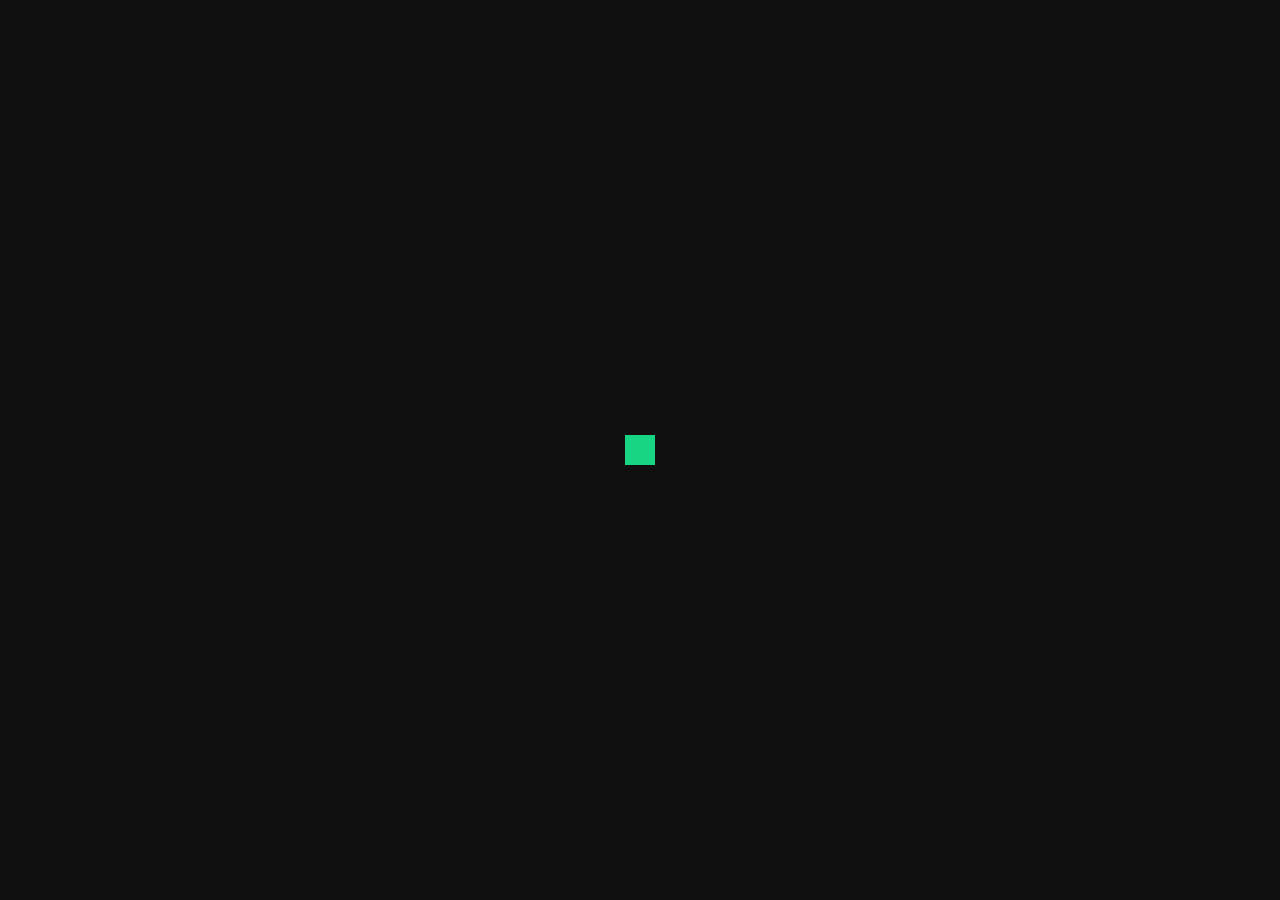
==== index.html @ 3e65f78c "initialized content" ====
<!doctype html>
<html lang="en">
  <head>
    <meta charset="UTF-8" />
    <meta name="viewport" content="width=device-width, initial-scale=1.0" />
    <title>Roobiks</title>
    <script src="index.js" defer></script>
    <link rel="stylesheet" href="style.css" />
  </head>
  <body>
    <canvas id="roobiks"></canvas>
  </body>
</html>
---- style.css ----
html,
body {
  height: 100dvh;
  width: 100dvw;
  padding: 0;
  margin: 0;
  border: 0;
}

#roobiks {
  display: block;
}
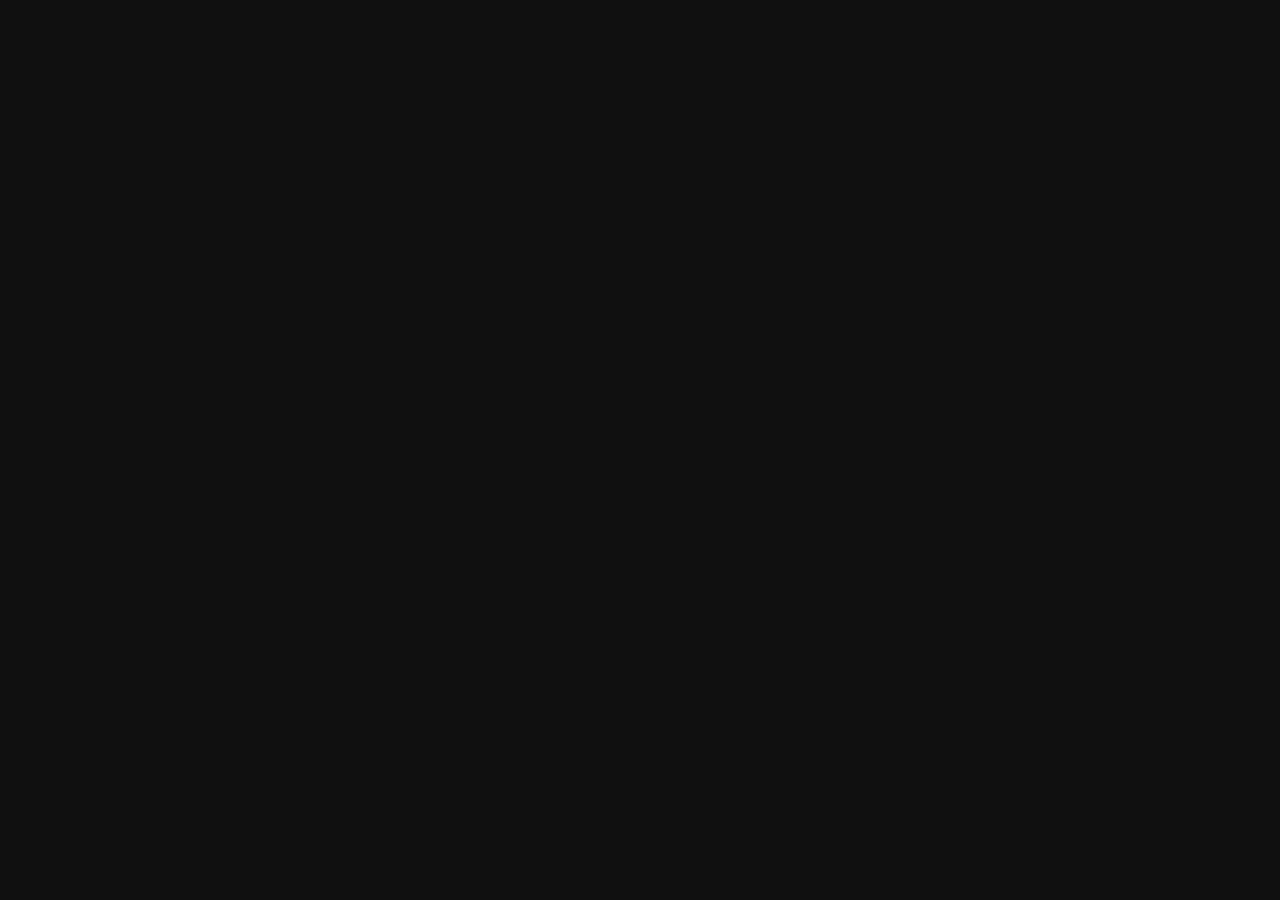
==== commit d1db64ed: "Completed and made the visualizer class" ====
--- a/index.html
+++ b/index.html
@@ -5,6 +5,7 @@
     <meta name="viewport" content="width=device-width, initial-scale=1.0" />
     <title>Roobiks</title>
     <script src="index.js" defer></script>
+    <script src="visualizer.js" defer></script>
     <link rel="stylesheet" href="style.css" />
   </head>
   <body>
--- a/style.css
+++ b/style.css
@@ -1,10 +1,14 @@
 html,
 body {
+  display: flex;
+  align-items: center;
+  justify-content: center;
   height: 100dvh;
   width: 100dvw;
   padding: 0;
   margin: 0;
   border: 0;
+  background-color: #101010;
 }
 
 #roobiks {
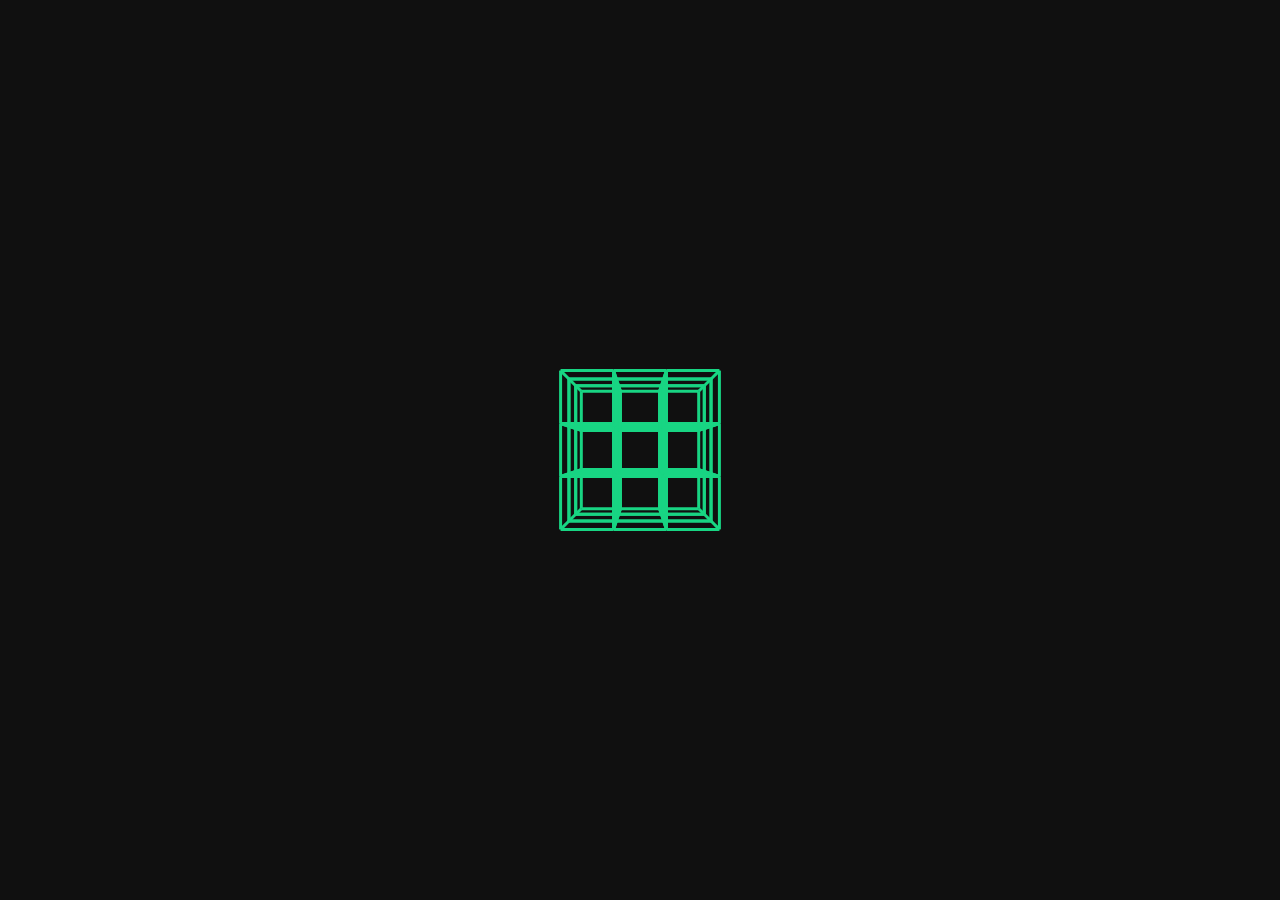
==== commit 9840dab6: "Implemented a static implementation of a rubiks cube to work off of" ====
--- a/index.html
+++ b/index.html
@@ -4,8 +4,7 @@
     <meta charset="UTF-8" />
     <meta name="viewport" content="width=device-width, initial-scale=1.0" />
     <title>Roobiks</title>
-    <script src="index.js" defer></script>
-    <script src="visualizer.js" defer></script>
+    <script type="module" src="index.js" defer></script>
     <link rel="stylesheet" href="style.css" />
   </head>
   <body>
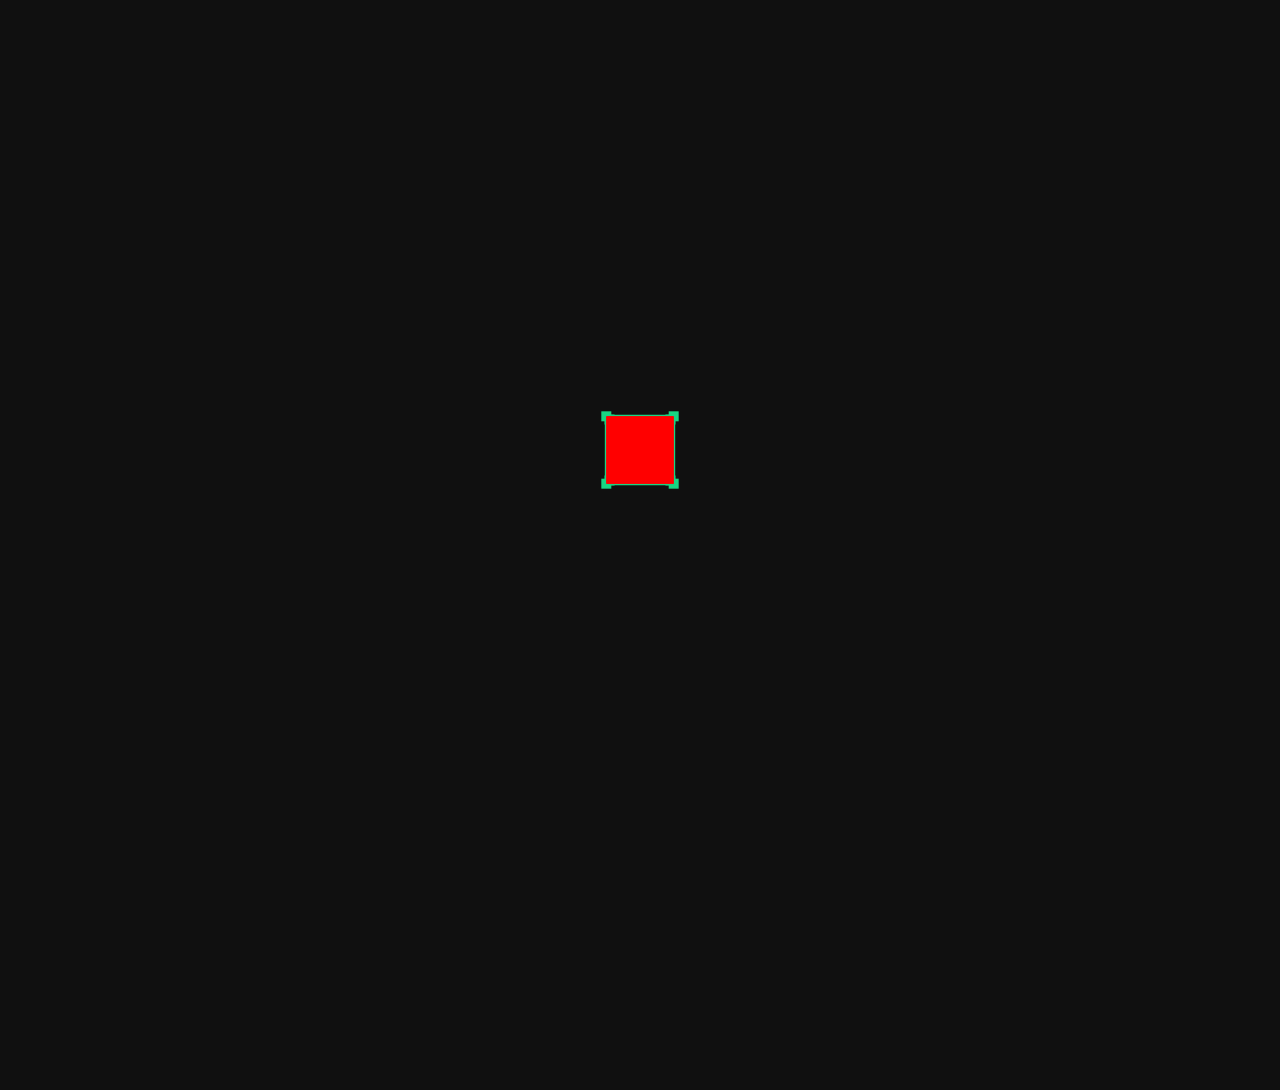
==== commit b8ecf317: "started work on the rubiks cube functionality" ====
--- a/index.html
+++ b/index.html
@@ -5,6 +5,7 @@
     <meta name="viewport" content="width=device-width, initial-scale=1.0" />
     <title>Roobiks</title>
     <script type="module" src="index.js" defer></script>
+    <script type="module" src="./lib/freecam.js" defer></script>
     <link rel="stylesheet" href="style.css" />
   </head>
   <body>
--- a/style.css
+++ b/style.css
@@ -9,8 +9,10 @@
   margin: 0;
   border: 0;
   background-color: #101010;
+  overflow: hidden;
 }
 
 #roobiks {
   display: block;
+  overflow-y: hidden;
 }
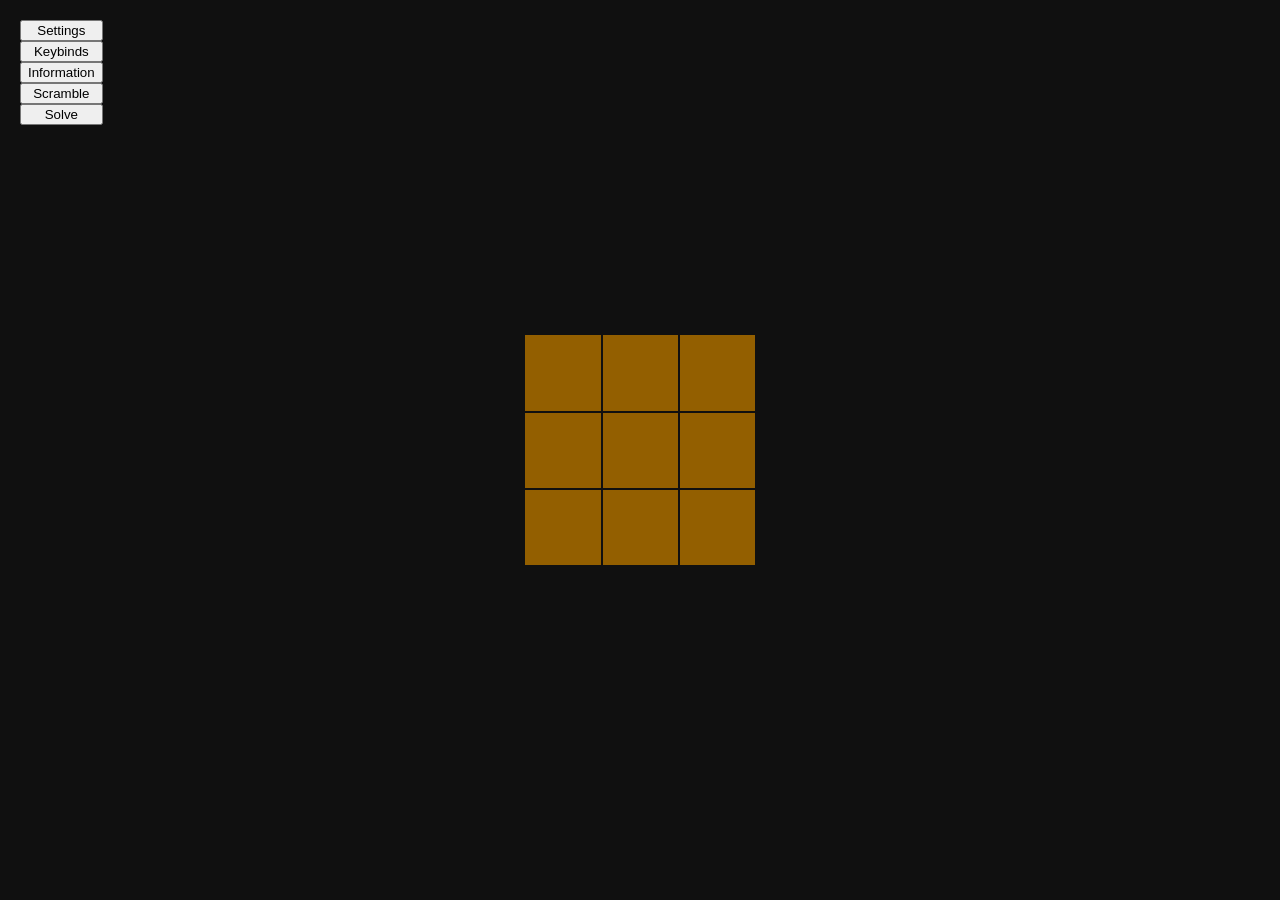
==== commit b99ff302: "Implemented Basic UI/UX components and flairs" ====
--- a/index.html
+++ b/index.html
@@ -7,8 +7,37 @@
     <script type="module" src="index.js" defer></script>
     <script type="module" src="./lib/freecam.js" defer></script>
     <link rel="stylesheet" href="style.css" />
+    <link rel="stylesheet" href="overlay.css" />
   </head>
   <body>
-    <canvas id="roobiks"></canvas>
+    <div class="overlay cflex">
+      <div class="logo-wrapper">
+        <svg class="hex-border" viewBox="0 0 160 160" width="160" height="160">
+          <polygon
+            points="80,150 21,115 21,45 80,10 139,45 139,115 80,150"
+            style="
+              stroke-dashoffset: 420;
+              stroke-dasharray: 420;
+              stroke: #2472c8;
+              stroke-width: 4;
+              fill: none;
+              transition: stroke-dashoffset 1.2s cubic-bezier(0.77, 0, 0.175, 1);
+            "
+          />
+        </svg>
+
+        <img src="./assets/logo.png" alt="Logo" class="landing-logo" />
+      </div>
+    </div>
+    <div class="content">
+      <canvas id="roobiks"></canvas>
+      <div class="btns">
+        <button class="settings">Settings</button>
+        <button class="keybinds">Keybinds</button>
+        <button class="information">Information</button>
+        <button class="scramble">Scramble</button>
+        <button class="solve">Solve</button>
+      </div>
+    </div>
   </body>
 </html>
--- a/style.css
+++ b/style.css
@@ -13,6 +13,21 @@
 }
 
 #roobiks {
-  display: block;
+  display: none;
   overflow-y: hidden;
 }
+
+@media (orientation: portrait) {
+  #roobiks {
+    overflow-x: hidden;
+  }
+}
+
+.btns {
+  z-index: 999;
+  display: flex;
+  flex-direction: column;
+  position: fixed;
+  top: 20px;
+  left: 20px;
+}
--- a/overlay.css
+++ b/overlay.css
@@ -0,0 +1,60 @@
+.overlay {
+  display: flex;
+  align-items: center;
+  justify-content: center;
+  position: fixed;
+  z-index: 999;
+  top: 0;
+  left: 0;
+
+  height: 100vh;
+  width: 100vw;
+
+  background-color: color-mix(in srgb, #101010 100%, transparent);
+  opacity: 0;
+  filter: blur(10px);
+
+  transform: scale(1);
+  transition:
+    opacity 1s cubic-bezier(0.77, 0, 0.175, 1),
+    filter 1s cubic-bezier(0.77, 0, 0.175, 1),
+    transform 1s cubic-bezier(0.77, 0, 0.175, 1);
+}
+
+.overlay.visible {
+  opacity: 1;
+  filter: blur(0px);
+}
+
+.overlay.fade-out {
+  opacity: 0;
+  filter: blur(6px);
+  pointer-events: none;
+  transform: scale(0.0001);
+}
+
+.logo-wrapper {
+  position: relative;
+  width: 160px;
+  height: 160px;
+}
+
+.hex-border {
+  position: absolute;
+  top: 0;
+  left: 0;
+  width: 160px;
+  height: 160px;
+  pointer-events: none;
+}
+
+.landing-logo {
+  position: absolute;
+  top: 50%;
+  left: 50%;
+  width: 120px;
+  height: 120px;
+  object-fit: contain;
+  transform: translate(-50%, -50%);
+  z-index: 1;
+}
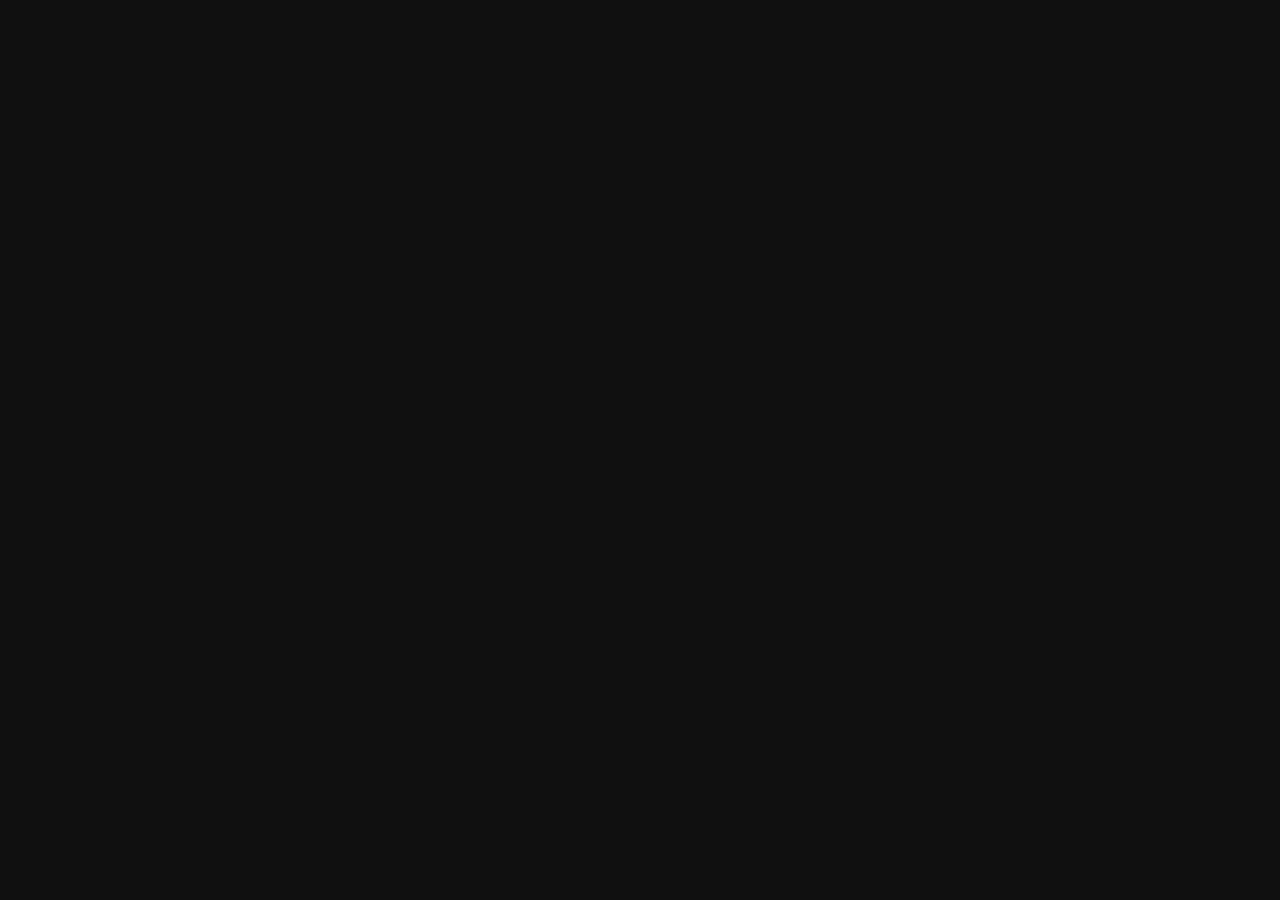
==== commit 55e32a39: "Added some hasty popup, and a feature to toggle wireframe mode and also a feature to change keybinds" ====
--- a/index.html
+++ b/index.html
@@ -5,9 +5,12 @@
     <meta name="viewport" content="width=device-width, initial-scale=1.0" />
     <title>Roobiks</title>
     <script type="module" src="index.js" defer></script>
+    <script type="module" src="popup.js" defer></script>
     <script type="module" src="./lib/freecam.js" defer></script>
+
     <link rel="stylesheet" href="style.css" />
     <link rel="stylesheet" href="overlay.css" />
+    <link rel="stylesheet" href="popup-content.css" />
   </head>
   <body>
     <div class="overlay cflex">
@@ -38,6 +41,12 @@
         <button class="scramble">Scramble</button>
         <button class="solve">Solve</button>
       </div>
+      <div class="popup-overlay"></div>
+      <div class="popup">
+        <button class="close">✖</button>
+        <div class="title">PLACE_HOLDER</div>
+        <div class="content-popup"></div>
+      </div>
     </div>
   </body>
 </html>
--- a/style.css
+++ b/style.css
@@ -13,8 +13,11 @@
 }
 
 #roobiks {
+  display: block;
+  overflow-y: hidden;
+}
+.content {
   display: none;
-  overflow-y: hidden;
 }
 
 @media (orientation: portrait) {
@@ -24,10 +27,84 @@
 }
 
 .btns {
-  z-index: 999;
+  z-index: 99;
   display: flex;
   flex-direction: column;
   position: fixed;
   top: 20px;
   left: 20px;
 }
+.popup-overlay {
+  position: fixed;
+  inset: 0;
+  background: rgba(0, 0, 0, 0.45);
+  backdrop-filter: blur(4px);
+  display: none;
+  z-index: 15;
+}
+
+.popup {
+  position: fixed;
+  top: 275px;
+  left: 400px;
+  transform: translate(-50%, -50%);
+  z-index: 20;
+  background-color: rgb(25, 25, 25);
+  height: 500px;
+  width: 500px;
+  border-radius: 50px;
+  padding: 1em;
+
+  display: grid;
+  grid-template-columns: 40px 1fr;
+  grid-template-rows: 40px 1fr;
+  gap: 10px;
+
+  transition: 0.5s ease-in-out;
+  /* animation: pop-out 1s ease-in-out; */
+}
+@keyframes pop-out {
+  0% {
+    opacity: 1;
+  }
+
+  30% {
+    transform: scale(1.05);
+    transform: translate(-50%, -50%);
+  }
+
+  100% {
+    transform: scale(0);
+    transform: translate(-50%, -50%);
+    opacity: 0;
+  }
+}
+
+.pop-out {
+  animation: pop-out 0.3s ease-in forwards;
+  transform-origin: center;
+}
+
+.popup > * {
+  display: flex;
+  justify-content: center;
+  align-items: center;
+  color: white;
+}
+
+.close {
+  display: flex;
+  align-items: center;
+  justify-content: center;
+  padding: 5px;
+  border-radius: 50%;
+  font-size: 1.5rem;
+  background-color: red;
+  border: 10px solid red;
+  color: white;
+}
+.content-popup {
+  grid-row: 2/3;
+  grid-column: 1/-1;
+  overflow-y: auto;
+}
--- a/popup-content.css
+++ b/popup-content.css
@@ -0,0 +1,129 @@
+.info-section {
+  display: flex;
+  flex-direction: column;
+  gap: 20px;
+  height: 100%;
+  min-height: 0;
+  height: 100%;
+  color: #ececec;
+  font-family: Inter, sans-serif;
+}
+
+.info-section h3 {
+  margin: 0;
+  font-size: 2.25rem;
+  text-align: center;
+}
+
+.info-description {
+  margin: 0;
+  color: #cfcfcf;
+  text-align: center;
+}
+
+.info-card {
+  max-height: 300px;
+  overflow-y: auto;
+  width: 100%;
+  flex: 1;
+}
+
+.info-card h4 {
+  margin: 0 0 16px;
+  font-size: 1.05rem;
+  color: white;
+  text-transform: uppercase;
+  letter-spacing: 1px;
+}
+
+.info-card ul {
+  list-style: none;
+  margin: 0;
+  padding: 0;
+}
+
+.info-card li {
+  display: flex;
+  align-items: center;
+  gap: 12px;
+  padding: 10px 0;
+  border-bottom: 1px solid rgba(255, 255, 255, 0.08);
+}
+
+.info-card li:last-child {
+  border-bottom: none;
+}
+
+.info-card li::before {
+  content: "✓";
+  width: 24px;
+  height: 24px;
+  display: grid;
+  place-items: center;
+  border-radius: 50%;
+  background: #000;
+  color: white;
+  font-size: 0.8rem;
+  font-weight: bold;
+}
+
+.keybind-cnt {
+  height: 100%;
+  overflow-y: hidden;
+}
+
+.keybind-table {
+  display: table;
+  width: 100%;
+  border-collapse: collapse;
+  margin-top: 10px;
+  border-radius: 10px;
+  background: rgba(0, 0, 0, 0.05);
+}
+
+.keybind-table th {
+  padding: 12px;
+
+  font-size: 15px;
+  font-weight: 600;
+}
+.keybind-table .keybind-th-left {
+  text-align: left;
+}
+.keybind-table .keybind-th-right {
+  text-align: right;
+}
+
+.keybind-table td {
+  padding: 10px 12px;
+  border-top: 1px solid rgba(255, 255, 255, 0.08);
+}
+
+.keybind-table tr {
+  overflow-y: auto;
+  border-bottom: 2px solid rgba(255, 255, 255, 0.03);
+}
+
+.keybind-table td:last-child {
+  text-align: right;
+  font-weight: bold;
+  color: #2472c8;
+}
+
+.setting-cnt {
+  display: flex;
+  flex-direction: column;
+  align-items: center;
+  justify-content: center;
+}
+
+.setting {
+  margin: 18px 0;
+}
+
+.setting label {
+  display: flex;
+  flex-direction: row;
+  gap: 8px;
+  font-size: 14px;
+}
